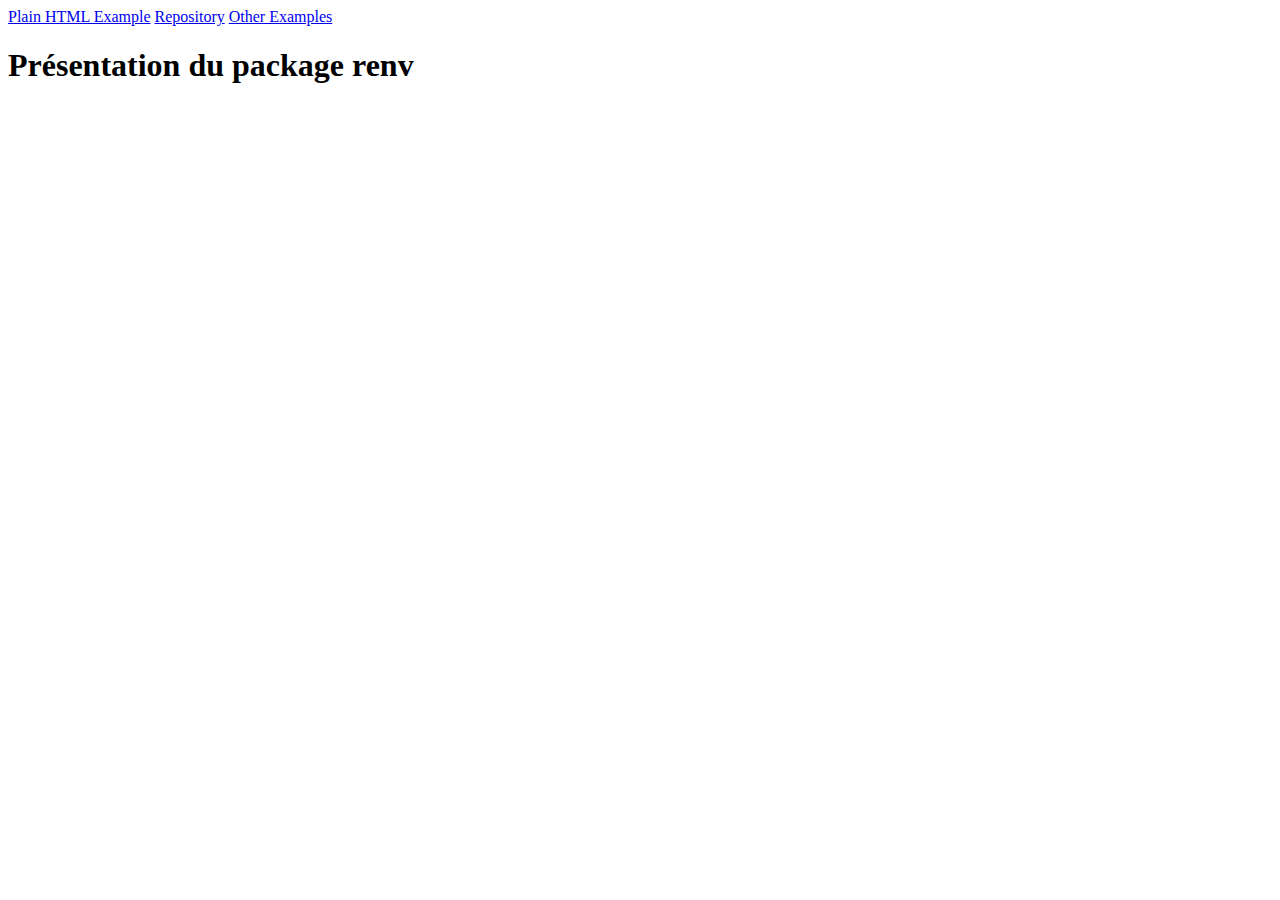
==== public/index.html @ 108f9f81 "Update index.html" ====
<!DOCTYPE html>
<html>
  <head>
    <meta charset="utf-8">
    <meta name="generator" content="GitLab Pages">
    <title>Plain HTML site using GitLab Pages</title>
    <link rel="stylesheet" href="style.css">
  </head>
  <body>
    <div class="navbar">
      <a href="https://pages.gitlab.io/plain-html/">Plain HTML Example</a>
      <a href="https://gitlab.com/pages/plain-html/">Repository</a>
      <a href="https://gitlab.com/pages/">Other Examples</a>
    </div>

    <h1>Présentation du package renv</h1>

    <p>
      <a href="https://elise.maigne.pages.mia.inra.fr/2021_package_renv/presentation/presentation.html">
    </p>
  </body>
</html>
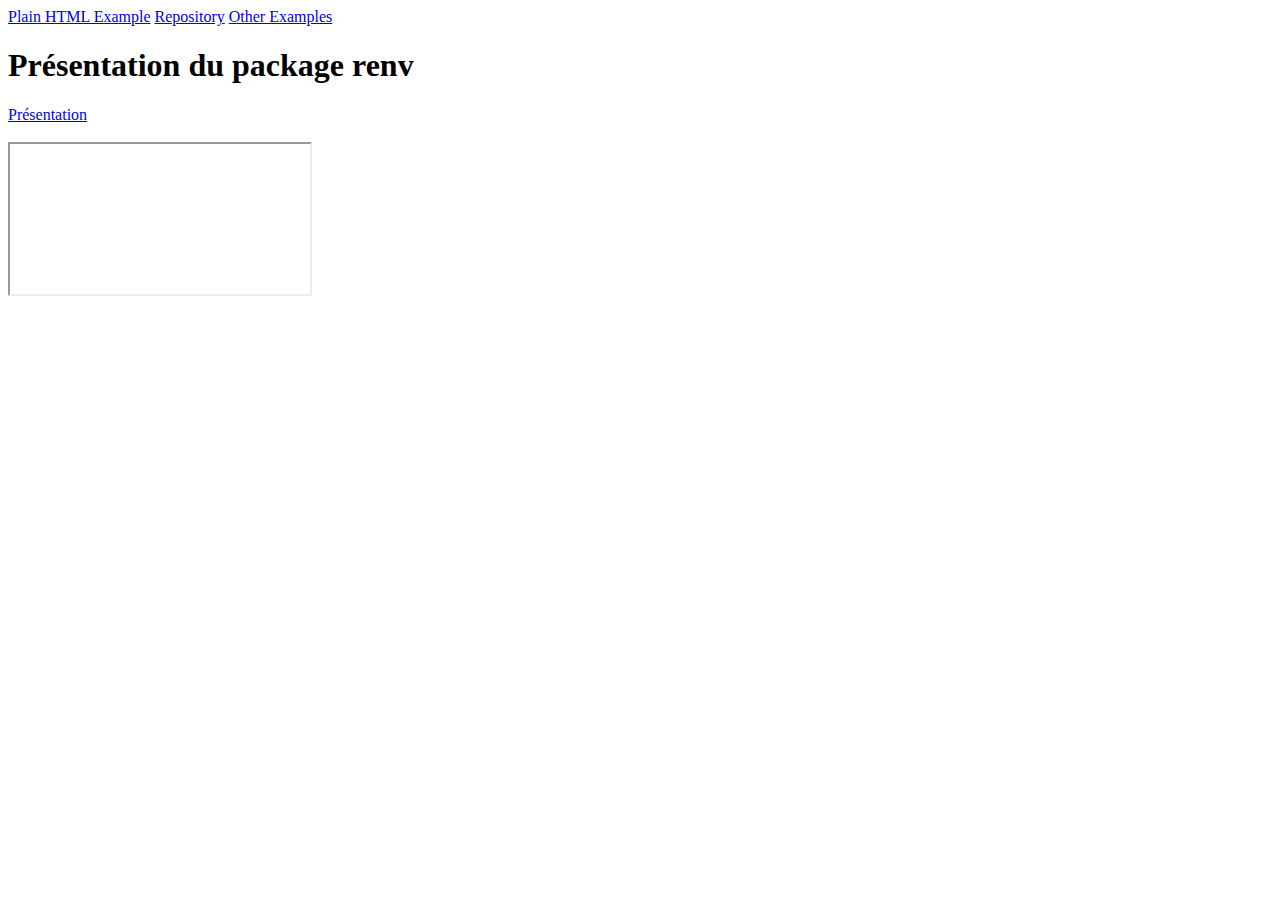
==== commit c00281b9: "Update index.html" ====
--- a/public/index.html
+++ b/public/index.html
@@ -16,7 +16,10 @@
     <h1>Présentation du package renv</h1>
 
     <p>
-      <a href="https://elise.maigne.pages.mia.inra.fr/2021_package_renv/presentation/presentation.html">
+      <a href="https://elise.maigne.pages.mia.inra.fr/2021_package_renv/presentation/presentation.html">Présentation</a>
+      <br>
+      <br>
+      <iframe src="https://elise.maigne.pages.mia.inra.fr/2021_package_renv/presentation/presentation.html" seamless></iframe>
     </p>
   </body>
 </html>
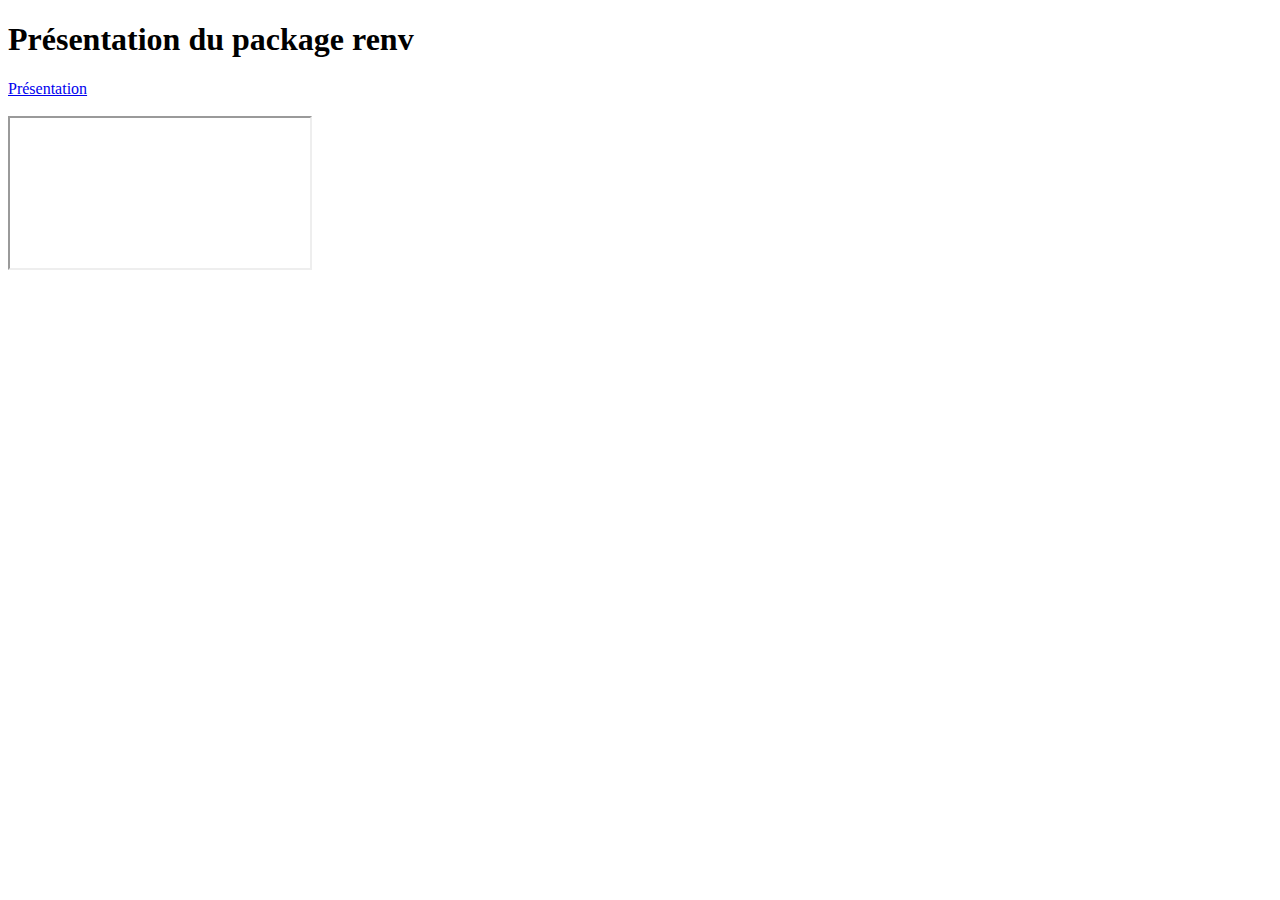
==== commit ea78181a: "Update index.html" ====
--- a/public/index.html
+++ b/public/index.html
@@ -3,16 +3,10 @@
   <head>
     <meta charset="utf-8">
     <meta name="generator" content="GitLab Pages">
-    <title>Plain HTML site using GitLab Pages</title>
+    <title>Présentation du package renv</title>
     <link rel="stylesheet" href="style.css">
   </head>
   <body>
-    <div class="navbar">
-      <a href="https://pages.gitlab.io/plain-html/">Plain HTML Example</a>
-      <a href="https://gitlab.com/pages/plain-html/">Repository</a>
-      <a href="https://gitlab.com/pages/">Other Examples</a>
-    </div>
-
     <h1>Présentation du package renv</h1>
 
     <p>
